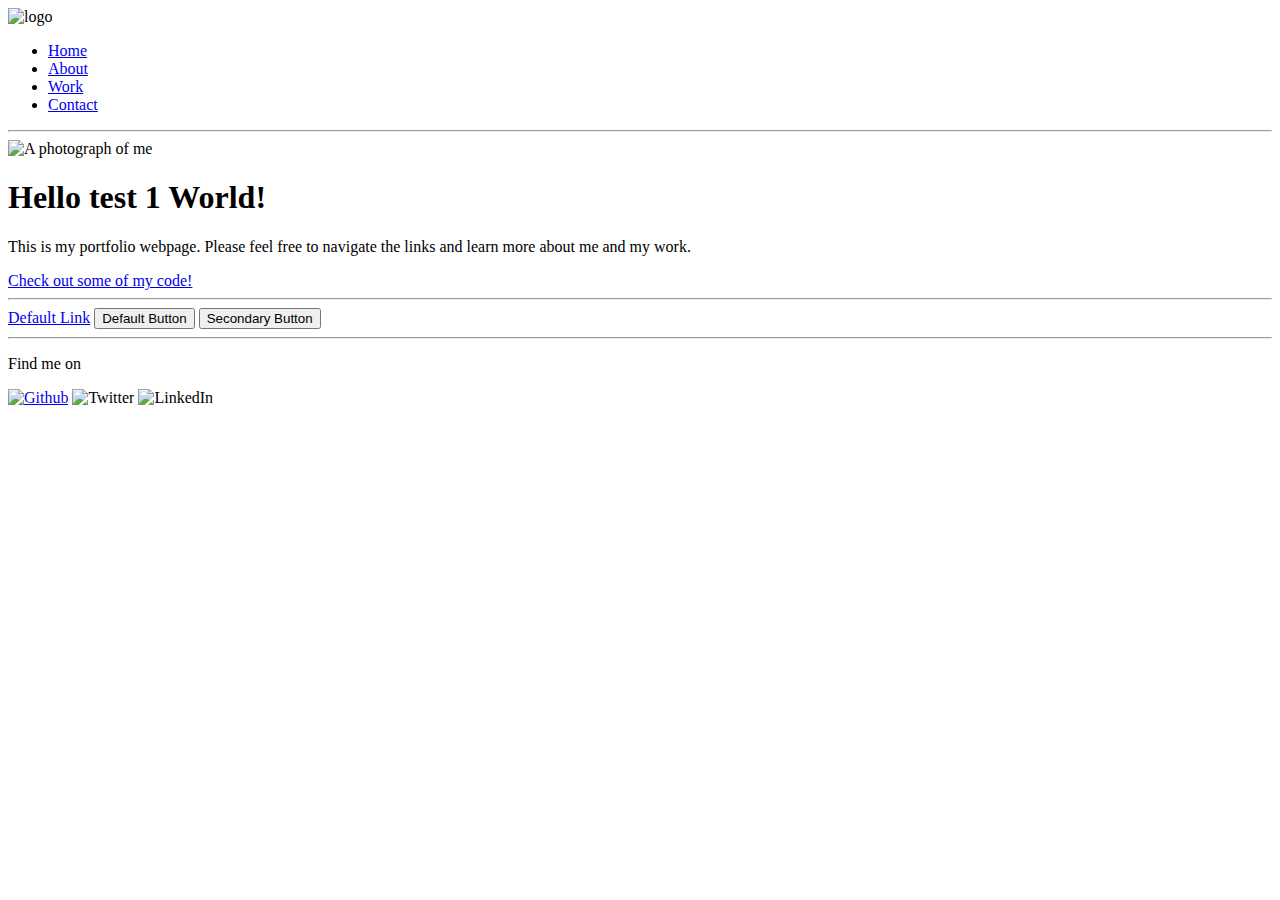
==== index.html @ bc7cd3c5 "initial commit fot testing" ====
<!DOCTYPE html>
<html lang="en">
  <head>
    <meta charset="UTF-8" />
    <meta name="viewport" content="width=device-width, initial-scale=1.0" />
    <title>Filip's Portfolio | Home</title>
    <link rel="shortcut icon" href="img/favicon.ico" type="image/x-icon" />
    <link rel="stylesheet" type="text/css" href="css/normalize.css" />
    <link
      href="https://fonts.googleapis.com/css2?family=Raleway:ital,wght@0,100;0,400;0,700;1,100;1,400;1,700&display=swap"
      rel="stylesheet"
      />
    <link rel="stylesheet" type="text/css" href="css/style.production.css" />
  </head>
  <body>
    <header class="page-header">
      <img src="img/FS-Logo.png" class="page-header__item" alt="logo" />
      <nav role="navigation" class="page-header__item">
        <ul role="menubar" class="navigation-list">
          <li role="presentation">
            <a
              href="index.html"
              role="menuitem"
              class="navigation-list__item navigation-list__item--active">Home</a>
          </li>
          <li role="presentation">
            <a href="about.html" role="menuitem" class="navigation-list__item">About</a>
          </li>
          <li role="presentation">
            <a href="work.html" role="menuitem" class="navigation-list__item">Work</a>
          </li>
          <li role="presentation">
            <a href="contact.html" role="menuitem"
              class="navigation-list__item">Contact</a>
          </li>
        </ul>
      </nav>
    </header>
    <hr />
    <main>
      <section class="profile" role="presentation">
        <img
          src="img/portrait_square.jpg"
          class="profile__portrait"
          alt="A photograph of me"
          />

        <h1 class="profile__heading">Hello test 1 World!</h1>
        <p class="profile__description">
          This is my portfolio <span>webpage</span>. Please feel free to
          navigate the links and learn more about me and my work.
        </p>
        <a href="work.html">Check out some of my code!</a>
      </section>
      <hr class="section-divisor" />
      <section class="buttons-playground" role="link/button style playground">
        <a href="#">Default Link</a>
        <button type="button">Default Button</button>
        <button class="button__secondary">Secondary Button</button>
      </section>
    </main>
    <hr />
    <footer class="page-footer">
      <p>Find me on</p>
      <div class="social-media">
        <a href="https://github.com/Filip-Sazdov" target="_blank">
          <img src="img/iconfinder_github-social-media_765246.svg" alt="Github"
            /></a>
        <img
          src="img/iconfinder_twitter-social-media_765208.svg"
          alt="Twitter"
          />
        <img
          src="img/iconfinder_linkedin-social-media_765228.svg"
          alt="LinkedIn"
          />
      </div>
    </footer>
    <script src="js/tota11y.min.js"></script>
  </body>
</html>
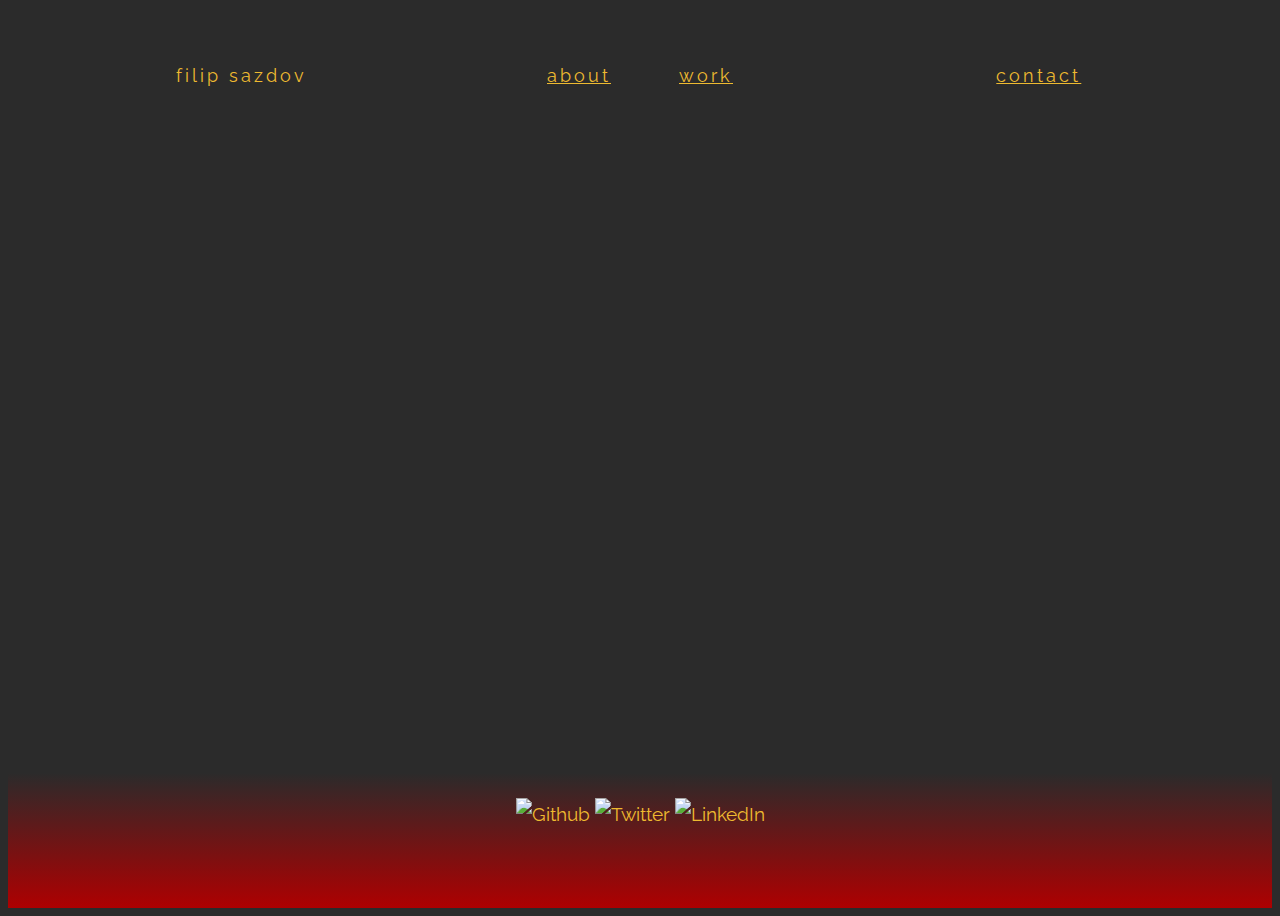
==== commit a85118bc: "styled homepage" ====
--- a/index.html
+++ b/index.html
@@ -1,5 +1,6 @@
 <!DOCTYPE html>
 <html lang="en">
+
   <head>
     <meta charset="UTF-8" />
     <meta name="viewport" content="width=device-width, initial-scale=1.0" />
@@ -8,74 +9,51 @@
     <link rel="stylesheet" type="text/css" href="css/normalize.css" />
     <link
       href="https://fonts.googleapis.com/css2?family=Raleway:ital,wght@0,100;0,400;0,700;1,100;1,400;1,700&display=swap"
-      rel="stylesheet"
-      />
-    <link rel="stylesheet" type="text/css" href="css/style.production.css" />
+      rel="stylesheet" />
+    <link rel="stylesheet" type="text/css" href="css/style.css" />
+    <!-- <link rel="stylesheet" type="text/css" href="css/style.production.css" /> -->
   </head>
+
   <body>
     <header class="page-header">
-      <img src="img/FS-Logo.png" class="page-header__item" alt="logo" />
-      <nav role="navigation" class="page-header__item">
-        <ul role="menubar" class="navigation-list">
-          <li role="presentation">
-            <a
-              href="index.html"
-              role="menuitem"
-              class="navigation-list__item navigation-list__item--active">Home</a>
-          </li>
-          <li role="presentation">
-            <a href="about.html" role="menuitem" class="navigation-list__item">About</a>
-          </li>
-          <li role="presentation">
-            <a href="work.html" role="menuitem" class="navigation-list__item">Work</a>
-          </li>
-          <li role="presentation">
-            <a href="contact.html" role="menuitem"
-              class="navigation-list__item">Contact</a>
-          </li>
-        </ul>
+      <a href="index.html" class="page-header__item
+        page-header__item--active">filip sazdov</a>
+      <nav class="page-header__item">
+        <a href="about.html">about</a>
+        <a href="work.html">work</a>
       </nav>
+      <a href="contact.html" class="page-header__item">contact</a>
     </header>
-    <hr />
     <main>
-      <section class="profile" role="presentation">
-        <img
-          src="img/portrait_square.jpg"
-          class="profile__portrait"
-          alt="A photograph of me"
-          />
+      <div class="animated-name" role="presentation">
+        <h1 class="animated-name__item animated-name__item--left-top-down">Filip</h1>
+        <h1 class="animated-name__item animated-name__item--right-top-down">Sazdov</h1>
+        <h2 class="animated-name__item animated-name__item--left-bottom-up">Web
+          Developer</h2>
+        <h2 class="animated-name__item animated-name__item--right-bottom-up">Located
+          in London, Ontario</h2>
+      </div>
+    </main>
+    <footer class="page-footer">
+      <!-- <p>Find me on</p> -->
+      <div class="social-media">
 
-        <h1 class="profile__heading">Hello test 1 World!</h1>
-        <p class="profile__description">
-          This is my portfolio <span>webpage</span>. Please feel free to
-          navigate the links and learn more about me and my work.
-        </p>
-        <a href="work.html">Check out some of my code!</a>
-      </section>
-      <hr class="section-divisor" />
-      <section class="buttons-playground" role="link/button style playground">
-        <a href="#">Default Link</a>
-        <button type="button">Default Button</button>
-        <button class="button__secondary">Secondary Button</button>
-      </section>
-    </main>
-    <hr />
-    <footer class="page-footer">
-      <p>Find me on</p>
-      <div class="social-media">
         <a href="https://github.com/Filip-Sazdov" target="_blank">
           <img src="img/iconfinder_github-social-media_765246.svg" alt="Github"
-            /></a>
-        <img
-          src="img/iconfinder_twitter-social-media_765208.svg"
-          alt="Twitter"
-          />
-        <img
-          src="img/iconfinder_linkedin-social-media_765228.svg"
-          alt="LinkedIn"
-          />
+            />
+        </a>
+        <a href="https://twitter.com/FilipSazdov" target="_blank">
+          <img src="img/iconfinder_twitter-social-media_765208.svg"
+            alt="Twitter" />
+        </a>
+        <a href="https://www.linkedin.com/in/filip-sazdov" target="_blank">
+          <img src="img/iconfinder_linkedin-social-media_765228.svg"
+            alt="LinkedIn" />
+        </a>
+
       </div>
     </footer>
     <script src="js/tota11y.min.js"></script>
   </body>
-</html>
+
+</html>--- a/css/style.css
+++ b/css/style.css
@@ -0,0 +1,340 @@
+/* 
+Colors used:
+
+Text Color: #EEBA30;
+Primary Color: #2b2b2b;
+Secondary Color: #AE0001;
+
+font-family: 'Raleway', sans-serif;
+*/
+
+:root {
+  --text-color: #EEBA30;
+  --primary-color: #2b2b2b;
+  --secondary-color: #AE0001;
+  --default-font-weight: 400px;
+  --default-font-family: "Raleway", sans-serif;
+}
+
+* {
+  box-sizing: border-box;
+}
+
+body {
+  height: 100vh;
+}
+
+body, header, footer {
+  font-family: var(--default-font-family);
+  font-weight: var(--default-font-weight);
+  font-size: 1.1em;
+  line-height: 1.8;
+  background-color: var(--primary-color);
+}
+
+h1 {
+  font-size: 2em;
+  font-weight: var(--default-font-weight);
+  margin: 0;
+  padding: 0;
+}
+
+h2 {
+  font-size: 1.17em;
+  font-weight: var(--default-font-weight);
+}
+
+.page-header {
+  display: flex;
+  flex-wrap: wrap;
+  width: 90%;
+  height: 15%;
+  margin: 0 auto;
+  padding: 20px;
+  letter-spacing: 3px;
+  justify-content: space-between;
+  align-items: center;
+}
+
+.page-header__item {
+  flex: 0 1 300px;
+  font-size: 1.1rem;
+  text-align: center;
+}
+
+.page-header__item--active {
+  text-decoration: none;
+}
+
+nav a {
+  padding: 0 30px;
+}
+
+a {
+  color: var(--text-color);
+}
+
+/* a:visited {
+  color: var(--secondary-color);
+}  */
+
+a:hover, a:focus {
+  text-decoration: none;
+}
+
+a:active {
+  color: var(--secondary-color);
+}
+
+main {
+  height: 70%;
+}
+
+.animated-name {
+  height: 100%;
+  display: grid;
+  grid-template-columns: repeat(2, 1fr);
+  grid-gap: 1.5em;
+}
+
+.animated-name__item {
+  color: var(--text-color);
+  font-family: inherit;
+}
+
+.animated-name__item--left-top-down {
+  text-align: right;
+  font-size: 15vh;
+  animation: left-top-bottom 4s ease-in-out 0.5s 1 normal forwards;
+  margin: 0;
+  padding: 0;
+  opacity: 0;
+}
+
+@keyframes left-top-bottom {
+  0% {
+    opacity: 0;
+    transform: translateY(0%);
+  }
+  100% {
+    opacity: 1;
+    transform: translateY(45%);
+  }
+}
+
+.animated-name__item--right-top-down {
+  text-align: right;
+  font-size: 15vh;
+  animation: right-top-bottom 4s ease-in-out 0.5s 1 forwards;
+  opacity: 0;
+}
+
+@keyframes right-top-bottom {
+  0% {
+    opacity: 0;
+    transform: translate(0%, 0%);
+  }
+  100% {
+    opacity: 1;
+    transform: translate(-51%, 45%);
+    color: var(--secondary-color);
+  }
+}
+
+.animated-name__item--left-bottom-up {
+  opacity: 0;
+  text-align: right;
+  animation: bottom-move 2s ease-in-out 4s 1 forwards;
+  letter-spacing: 3px;
+}
+
+.animated-name__item--right-bottom-up {
+  opacity: 0;
+  text-align: left;
+  animation: bottom-move 2s ease-in-out 4s 1 forwards;
+  letter-spacing: 3px;
+}
+
+@keyframes bottom-move {
+  0% {
+    opacity: 0;
+    transform: translateY(0%);
+  }
+  100% {
+    opacity: 1;
+    transform: translateY(-15%);
+  }
+}
+
+.page-footer {
+  clear: both;
+  display: flex;
+  flex-direction: column;
+  text-align: center;
+  height: 15%;
+  background: linear-gradient(var(--primary-color), var(--secondary-color));
+}
+
+.social-media {
+  padding-top: 2%;
+}
+
+.social-media a {
+  text-decoration: none;
+}
+
+.button, button {
+  /* overwrites browser defaults and resets the border */
+  border: none;
+  display: inline-block;
+  /* takes the font from the outer container */
+  font-family: var(--default-font-family);
+  /* styles the button */
+  background-color: #357b70;
+  color: var(--text-color);
+  text-decoration: none;
+  padding: 10px;
+  border-radius: 3px;
+  /* width of the border, type, color */
+  border-bottom: 2px solid rgba(0, 0, 0, 0.3);
+  transition: 0.2s opacity;
+}
+
+button:hover, button:focus, .button:hover, .button:focus {
+  /* lets the mouse appear as a hand when hovering over the button */
+  cursor: pointer;
+  /* reduces the opacity of the button to 80% */
+  opacity: 0.8;
+}
+
+.button__secondary {
+  background-color: var(--text-color);
+  color: var(--text-color);
+}
+
+.profile {
+  max-width: 700px;
+  margin: 0 auto;
+  text-align: left;
+  color: var(--text-color);
+  border: 1px solid var(--secondary-color);
+}
+
+.profile__portrait {
+  float: left;
+  width: 300px;
+  margin-right: 40px;
+  border-radius: 50%;
+}
+
+.description {
+  margin: 0 auto;
+  text-align: center;
+}
+
+/* start grid fallback */
+
+.grid__item {
+  display: inline-block;
+  width: 33%;
+}
+
+/* end grid fallback */
+
+@supports (display: grid) {
+  .grid {
+    display: grid;
+    /* grid-template-columns: 300px 300px 300px; fractions are better than pixels - they are responsive */
+    grid-template-columns: 1fr 1fr 1fr;
+    grid-gap: 20px;
+    margin: 0;
+  }
+  .grid__item {
+    background-color: lightgray;
+    width: auto;
+    min-height: auto;
+    margin: 0;
+    padding: 30px;
+  }
+  .grid__item:last-child {
+    grid-column: 3 / 3;
+    grid-row: 1 / 3;
+  }
+}
+
+@media all and (max-width: 500px) {
+  .grid {
+    grid-template-columns: 1fr;
+  }
+}
+
+@media all and (min-width: 500px) and (max-width: 750px) {
+  .grid {
+    grid-template-columns: 1fr 1fr;
+  }
+}
+
+@media all and (max-width: 750px) {
+  .grid {
+    grid-gap: 10px;
+  }
+  .grid__item:last-child {
+    grid-column: auto / auto;
+    grid-row: auto / auto;
+  }
+  h1 {
+    font-size: 22px;
+  }
+}
+
+@keyframes color-change {
+  0% {
+    fill: #edc655;
+  }
+  50% {
+    fill: #fcffad;
+  }
+  100% {
+    fill: #f76414;
+  }
+}
+
+.sun {
+  animation-duration: 4s;
+  animation-name: color-change;
+  animation-iteration-count: infinite;
+  animation-direction: alternate;
+  animation-timing-function: linear;
+  /* animation: 4s color-change infinite alternate linear; */
+}
+
+@keyframes cloud-move {
+  from {
+    transform: translate(0, 50px);
+  }
+  to {
+    transform: translate(200px, 50px);
+  }
+}
+
+.cloud-front {
+  animation-duration: 30s;
+  animation-name: cloud-move;
+  animation-iteration-count: infinite;
+  animation-direction: alternate;
+  animation-timing-function: linear;
+  /* animation: 30s cloud-move infinite alternate linear; */
+}
+
+@keyframes cloud-move-reverse {
+  from {
+    transform: translate(446px, 48px);
+  }
+  to {
+    transform: translate(100px, 48px);
+  }
+}
+
+.cloud-back {
+  animation: 34s cloud-move-reverse infinite alternate linear;
+}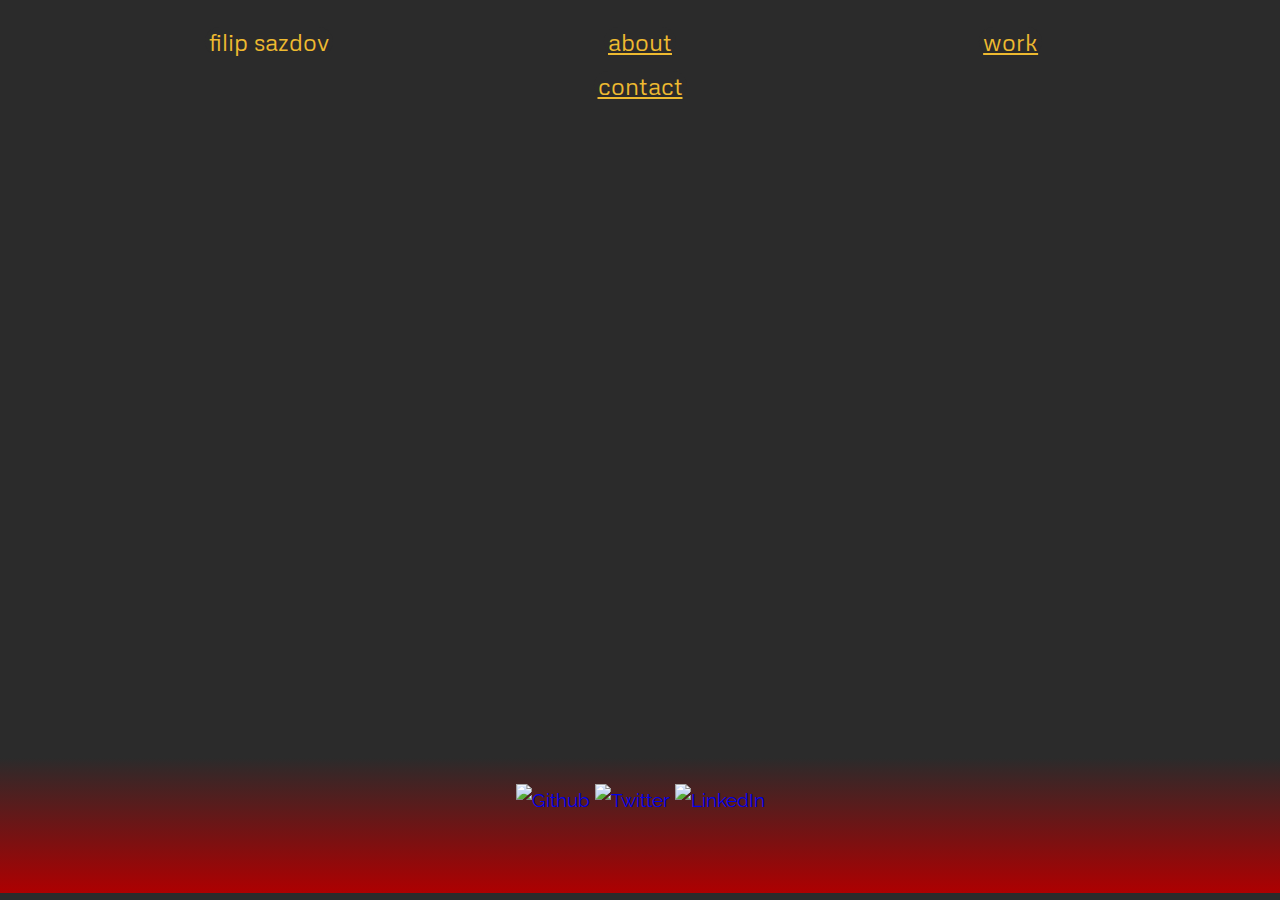
==== commit a1c71dcf: "refactored header for all pages" ====
--- a/index.html
+++ b/index.html
@@ -10,19 +10,37 @@
     <link
       href="https://fonts.googleapis.com/css2?family=Raleway:ital,wght@0,100;0,400;0,700;1,100;1,400;1,700&display=swap"
       rel="stylesheet" />
+    <link
+      href="https://fonts.googleapis.com/css2?family=Carrois+Gothic+SC&display=swap"
+      rel="stylesheet">
+    <link
+      href="https://fonts.googleapis.com/css2?family=Encode+Sans+Semi+Expanded:wght@100;300;400;500&display=swap"
+      rel="stylesheet">
+    <link
+      href="https://fonts.googleapis.com/css2?family=Metrophobic&display=swap"
+      rel="stylesheet">
     <link rel="stylesheet" type="text/css" href="css/style.css" />
     <!-- <link rel="stylesheet" type="text/css" href="css/style.production.css" /> -->
   </head>
 
   <body>
     <header class="page-header">
-      <a href="index.html" class="page-header__item
-        page-header__item--active">filip sazdov</a>
-      <nav class="page-header__item">
-        <a href="about.html">about</a>
-        <a href="work.html">work</a>
+      <nav class="page-header__item navigation">
+        <div class="navigation__item">
+          <a href="index.html" class="navigation__item--active
+            navigation__item--transition">filip
+            sazdov</a>
+        </div>
+        <div class="navigation__item">
+          <a href="about.html" class="navigation__item--transition">about</a>
+        </div>
+        <div class="navigation__item">
+          <a href="work.html" class="navigation__item--transition">work</a>
+        </div>
+        <div class="navigation__item">
+          <a href="contact.html" class="navigation__item--transition">contact</a>
+        </div>
       </nav>
-      <a href="contact.html" class="page-header__item">contact</a>
     </header>
     <main>
       <div class="animated-name" role="presentation">
--- a/css/style.css
+++ b/css/style.css
@@ -5,8 +5,14 @@
 Primary Color: #2b2b2b;
 Secondary Color: #AE0001;
 
+Various fonts I like:
 font-family: 'Raleway', sans-serif;
+font-family: 'Carrois Gothic SC', sans-serif;
+font-family: 'Encode Sans Semi Expanded', sans-serif;
+font-family: 'Metrophobic', sans-serif;
 */
+
+/* default style */
 
 :root {
   --text-color: #EEBA30;
@@ -18,6 +24,8 @@
 
 * {
   box-sizing: border-box;
+  margin: 0;
+  padding: 0;
 }
 
 body {
@@ -44,47 +52,58 @@
   font-weight: var(--default-font-weight);
 }
 
+/* header and navigation style */
+
 .page-header {
-  display: flex;
-  flex-wrap: wrap;
   width: 90%;
-  height: 15%;
+  height: auto;
   margin: 0 auto;
   padding: 20px;
-  letter-spacing: 3px;
-  justify-content: space-between;
+  display: flex;
+  flex-direction: row;
   align-items: center;
 }
 
-.page-header__item {
+.navigation {
+  display: flex;
+  flex: 1 1 auto;
+  flex-wrap: wrap;
+  font-size: 1.5rem;
+  text-align: center;
+  justify-content: space-around;
+  align-items: center;
+}
+
+.navigation__item {
+  padding: 0 30px;
   flex: 0 1 300px;
-  font-size: 1.1rem;
-  text-align: center;
-}
-
-.page-header__item--active {
+}
+
+.navigation__item--transition {
+  border-radius: 15px;
+  background-color: var(--primary-color);
+  color: var(--text-color);
+  padding: 0 4px;
+  font-family: 'Metrophobic', sans-serif;
+  transition: all 0.3s ease-in-out;
+  text-decoration: underline;
+}
+
+.navigation__item--active {
   text-decoration: none;
 }
 
-nav a {
-  padding: 0 30px;
-}
-
-a {
-  color: var(--text-color);
-}
-
-/* a:visited {
+.navigation__item--transition:hover, .navigation__item--transition:focus {
+  text-decoration: none;
   color: var(--secondary-color);
-}  */
-
-a:hover, a:focus {
-  text-decoration: none;
-}
-
-a:active {
-  color: var(--secondary-color);
-}
+  background-color: var(--text-color);
+}
+
+.navigation__item--transition:active {
+  color: var(--text-color);
+}
+
+/* main content style */
 
 main {
   height: 70%;
@@ -105,7 +124,7 @@
 .animated-name__item--left-top-down {
   text-align: right;
   font-size: 15vh;
-  animation: left-top-bottom 4s ease-in-out 0.5s 1 normal forwards;
+  /* animation: left-top-bottom 4s ease-in-out 0.5s 1 normal forwards; */
   margin: 0;
   padding: 0;
   opacity: 0;
@@ -125,7 +144,7 @@
 .animated-name__item--right-top-down {
   text-align: right;
   font-size: 15vh;
-  animation: right-top-bottom 4s ease-in-out 0.5s 1 forwards;
+  /* animation: right-top-bottom 4s ease-in-out 0.5s 1 forwards; */
   opacity: 0;
 }
 
--- a/css/style.production.css
+++ b/css/style.production.css
@@ -0,0 +1,472 @@
+/*
+* Prefixed by https://autoprefixer.github.io
+* PostCSS: v7.0.29,
+* Autoprefixer: v9.7.6
+* Browsers: last 2 version
+*/
+
+/* 
+Colors used:
+
+Text Color: #EEBA30;
+Primary Color: #2b2b2b;
+Secondary Color: #AE0001;
+
+font-family: 'Raleway', sans-serif;
+*/
+
+:root {
+    --text-color: #EEBA30;
+    --primary-color: #2b2b2b;
+    --secondary-color: #AE0001;
+    --default-font-weight: 400px;
+    --default-font-family: "Raleway", sans-serif;
+}
+
+* {
+    -webkit-box-sizing: border-box;
+    box-sizing: border-box;
+}
+
+body {
+    height: 100vh;
+}
+
+body, header, footer {
+    font-family: var(--default-font-family);
+    font-weight: var(--default-font-weight);
+    font-size: 1.1em;
+    line-height: 1.8;
+    background-color: var(--primary-color);
+}
+
+h1 {
+    font-size: 2em;
+    font-weight: var(--default-font-weight);
+    margin: 0;
+    padding: 0;
+}
+
+h2 {
+    font-size: 1.17em;
+    font-weight: var(--default-font-weight);
+}
+
+.page-header {
+    display: -webkit-box;
+    display: -ms-flexbox;
+    display: flex;
+    -ms-flex-wrap: wrap;
+    flex-wrap: wrap;
+    width: 90%;
+    height: 15%;
+    margin: 0 auto;
+    padding: 20px;
+    letter-spacing: 3px;
+    -webkit-box-pack: justify;
+    -ms-flex-pack: justify;
+    justify-content: space-between;
+    -webkit-box-align: center;
+    -ms-flex-align: center;
+    align-items: center;
+}
+
+.page-header__item {
+    -webkit-box-flex: 0;
+    -ms-flex: 0 1 300px;
+    flex: 0 1 300px;
+    font-size: 1.1rem;
+    text-align: center;
+}
+
+.page-header__item--active {
+    text-decoration: none;
+}
+
+nav a {
+    padding: 0 30px;
+}
+
+a {
+    color: var(--text-color);
+}
+
+/* a:visited {
+    color: var(--secondary-color);
+  }  */
+
+a:hover, a:focus {
+    text-decoration: none;
+}
+
+a:active {
+    color: var(--secondary-color);
+}
+
+main {
+    height: 70%;
+}
+
+.animated-name {
+    height: 100%;
+    display: -ms-grid;
+    display: grid;
+    -ms-grid-columns: 1fr 1.5em 1fr;
+    grid-template-columns: repeat(2, 1fr);
+    grid-gap: 1.5em;
+}
+
+.animated-name__item {
+    color: var(--text-color);
+    font-family: inherit;
+}
+
+.animated-name__item--left-top-down {
+    text-align: right;
+    font-size: 15vh;
+    -webkit-animation: left-top-bottom 4s ease-in-out 0.5s 1 normal forwards;
+    animation: left-top-bottom 4s ease-in-out 0.5s 1 normal forwards;
+    margin: 0;
+    padding: 0;
+    opacity: 0;
+}
+
+@-webkit-keyframes left-top-bottom {
+    0% {
+        opacity: 0;
+        -webkit-transform: translateY(0%);
+        transform: translateY(0%);
+    }
+    100% {
+        opacity: 1;
+        -webkit-transform: translateY(45%);
+        transform: translateY(45%);
+    }
+}
+
+@keyframes left-top-bottom {
+    0% {
+        opacity: 0;
+        -webkit-transform: translateY(0%);
+        transform: translateY(0%);
+    }
+    100% {
+        opacity: 1;
+        -webkit-transform: translateY(45%);
+        transform: translateY(45%);
+    }
+}
+
+.animated-name__item--right-top-down {
+    text-align: right;
+    font-size: 15vh;
+    -webkit-animation: right-top-bottom 4s ease-in-out 0.5s 1 forwards;
+    animation: right-top-bottom 4s ease-in-out 0.5s 1 forwards;
+    opacity: 0;
+}
+
+@-webkit-keyframes right-top-bottom {
+    0% {
+        opacity: 0;
+        -webkit-transform: translate(0%, 0%);
+        transform: translate(0%, 0%);
+    }
+    100% {
+        opacity: 1;
+        -webkit-transform: translate(-51%, 45%);
+        transform: translate(-51%, 45%);
+        color: var(--secondary-color);
+    }
+}
+
+@keyframes right-top-bottom {
+    0% {
+        opacity: 0;
+        -webkit-transform: translate(0%, 0%);
+        transform: translate(0%, 0%);
+    }
+    100% {
+        opacity: 1;
+        -webkit-transform: translate(-51%, 45%);
+        transform: translate(-51%, 45%);
+        color: var(--secondary-color);
+    }
+}
+
+.animated-name__item--left-bottom-up {
+    opacity: 0;
+    text-align: right;
+    -webkit-animation: bottom-move 2s ease-in-out 4s 1 forwards;
+    animation: bottom-move 2s ease-in-out 4s 1 forwards;
+    letter-spacing: 3px;
+}
+
+.animated-name__item--right-bottom-up {
+    opacity: 0;
+    text-align: left;
+    -webkit-animation: bottom-move 2s ease-in-out 4s 1 forwards;
+    animation: bottom-move 2s ease-in-out 4s 1 forwards;
+    letter-spacing: 3px;
+}
+
+@-webkit-keyframes bottom-move {
+    0% {
+        opacity: 0;
+        -webkit-transform: translateY(0%);
+        transform: translateY(0%);
+    }
+    100% {
+        opacity: 1;
+        -webkit-transform: translateY(-15%);
+        transform: translateY(-15%);
+    }
+}
+
+@keyframes bottom-move {
+    0% {
+        opacity: 0;
+        -webkit-transform: translateY(0%);
+        transform: translateY(0%);
+    }
+    100% {
+        opacity: 1;
+        -webkit-transform: translateY(-15%);
+        transform: translateY(-15%);
+    }
+}
+
+.page-footer {
+    clear: both;
+    display: -webkit-box;
+    display: -ms-flexbox;
+    display: flex;
+    -webkit-box-orient: vertical;
+    -webkit-box-direction: normal;
+    -ms-flex-direction: column;
+    flex-direction: column;
+    text-align: center;
+    height: 15%;
+    background: -webkit-gradient(linear, left top, left bottom, from(var(--primary-color)), to(var(--secondary-color)));
+    background: linear-gradient(var(--primary-color), var(--secondary-color));
+}
+
+.social-media {
+    padding-top: 2%;
+}
+
+.social-media a {
+    text-decoration: none;
+}
+
+.button, button {
+    /* overwrites browser defaults and resets the border */
+    border: none;
+    display: inline-block;
+    /* takes the font from the outer container */
+    font-family: var(--default-font-family);
+    /* styles the button */
+    background-color: #357b70;
+    color: var(--text-color);
+    text-decoration: none;
+    padding: 10px;
+    border-radius: 3px;
+    /* width of the border, type, color */
+    border-bottom: 2px solid rgba(0, 0, 0, 0.3);
+    -webkit-transition: 0.2s opacity;
+    transition: 0.2s opacity;
+}
+
+button:hover, button:focus, .button:hover, .button:focus {
+    /* lets the mouse appear as a hand when hovering over the button */
+    cursor: pointer;
+    /* reduces the opacity of the button to 80% */
+    opacity: 0.8;
+}
+
+.button__secondary {
+    background-color: var(--text-color);
+    color: var(--text-color);
+}
+
+.profile {
+    max-width: 700px;
+    margin: 0 auto;
+    text-align: left;
+    color: var(--text-color);
+    border: 1px solid var(--secondary-color);
+}
+
+.profile__portrait {
+    float: left;
+    width: 300px;
+    margin-right: 40px;
+    border-radius: 50%;
+}
+
+.description {
+    margin: 0 auto;
+    text-align: center;
+}
+
+/* start grid fallback */
+
+.grid__item {
+    display: inline-block;
+    width: 33%;
+}
+
+/* end grid fallback */
+
+@supports (display: grid) {
+    .grid {
+        display: -ms-grid;
+        display: grid;
+        /* grid-template-columns: 300px 300px 300px; fractions are better than pixels - they are responsive */
+        -ms-grid-columns: 1fr 20px 1fr 20px 1fr;
+        grid-template-columns: 1fr 1fr 1fr;
+        grid-gap: 20px;
+        margin: 0;
+    }
+    .grid__item {
+        background-color: lightgray;
+        width: auto;
+        min-height: auto;
+        margin: 0;
+        padding: 30px;
+    }
+    .grid__item:last-child {
+        -ms-grid-column: 3;
+        grid-column: 3 / 3;
+        -ms-grid-row: 1;
+        -ms-grid-row-span: 2;
+        grid-row: 1 / 3;
+    }
+}
+
+@media all and (max-width: 500px) {
+    .grid {
+        -ms-grid-columns: 1fr;
+        grid-template-columns: 1fr;
+    }
+}
+
+@media all and (min-width: 500px) and (max-width: 750px) {
+    .grid {
+        -ms-grid-columns: 1fr 20px 1fr;
+        grid-template-columns: 1fr 1fr;
+    }
+}
+
+@media all and (max-width: 750px) {
+    .grid {
+        grid-gap: 10px;
+    }
+    .grid__item:last-child {
+        grid-column: auto / auto;
+        grid-row: auto / auto;
+    }
+    h1 {
+        font-size: 22px;
+    }
+}
+
+@-webkit-keyframes color-change {
+    0% {
+        fill: #edc655;
+    }
+    50% {
+        fill: #fcffad;
+    }
+    100% {
+        fill: #f76414;
+    }
+}
+
+@keyframes color-change {
+    0% {
+        fill: #edc655;
+    }
+    50% {
+        fill: #fcffad;
+    }
+    100% {
+        fill: #f76414;
+    }
+}
+
+.sun {
+    -webkit-animation-duration: 4s;
+    animation-duration: 4s;
+    -webkit-animation-name: color-change;
+    animation-name: color-change;
+    -webkit-animation-iteration-count: infinite;
+    animation-iteration-count: infinite;
+    -webkit-animation-direction: alternate;
+    animation-direction: alternate;
+    -webkit-animation-timing-function: linear;
+    animation-timing-function: linear;
+    /* animation: 4s color-change infinite alternate linear; */
+}
+
+@-webkit-keyframes cloud-move {
+    from {
+        -webkit-transform: translate(0, 50px);
+        transform: translate(0, 50px);
+    }
+    to {
+        -webkit-transform: translate(200px, 50px);
+        transform: translate(200px, 50px);
+    }
+}
+
+@keyframes cloud-move {
+    from {
+        -webkit-transform: translate(0, 50px);
+        transform: translate(0, 50px);
+    }
+    to {
+        -webkit-transform: translate(200px, 50px);
+        transform: translate(200px, 50px);
+    }
+}
+
+.cloud-front {
+    -webkit-animation-duration: 30s;
+    animation-duration: 30s;
+    -webkit-animation-name: cloud-move;
+    animation-name: cloud-move;
+    -webkit-animation-iteration-count: infinite;
+    animation-iteration-count: infinite;
+    -webkit-animation-direction: alternate;
+    animation-direction: alternate;
+    -webkit-animation-timing-function: linear;
+    animation-timing-function: linear;
+    /* animation: 30s cloud-move infinite alternate linear; */
+}
+
+@-webkit-keyframes cloud-move-reverse {
+    from {
+        -webkit-transform: translate(446px, 48px);
+        transform: translate(446px, 48px);
+    }
+    to {
+        -webkit-transform: translate(100px, 48px);
+        transform: translate(100px, 48px);
+    }
+}
+
+@keyframes cloud-move-reverse {
+    from {
+        -webkit-transform: translate(446px, 48px);
+        transform: translate(446px, 48px);
+    }
+    to {
+        -webkit-transform: translate(100px, 48px);
+        transform: translate(100px, 48px);
+    }
+}
+
+.cloud-back {
+    -webkit-animation: 34s cloud-move-reverse infinite alternate linear;
+    animation: 34s cloud-move-reverse infinite alternate linear;
+}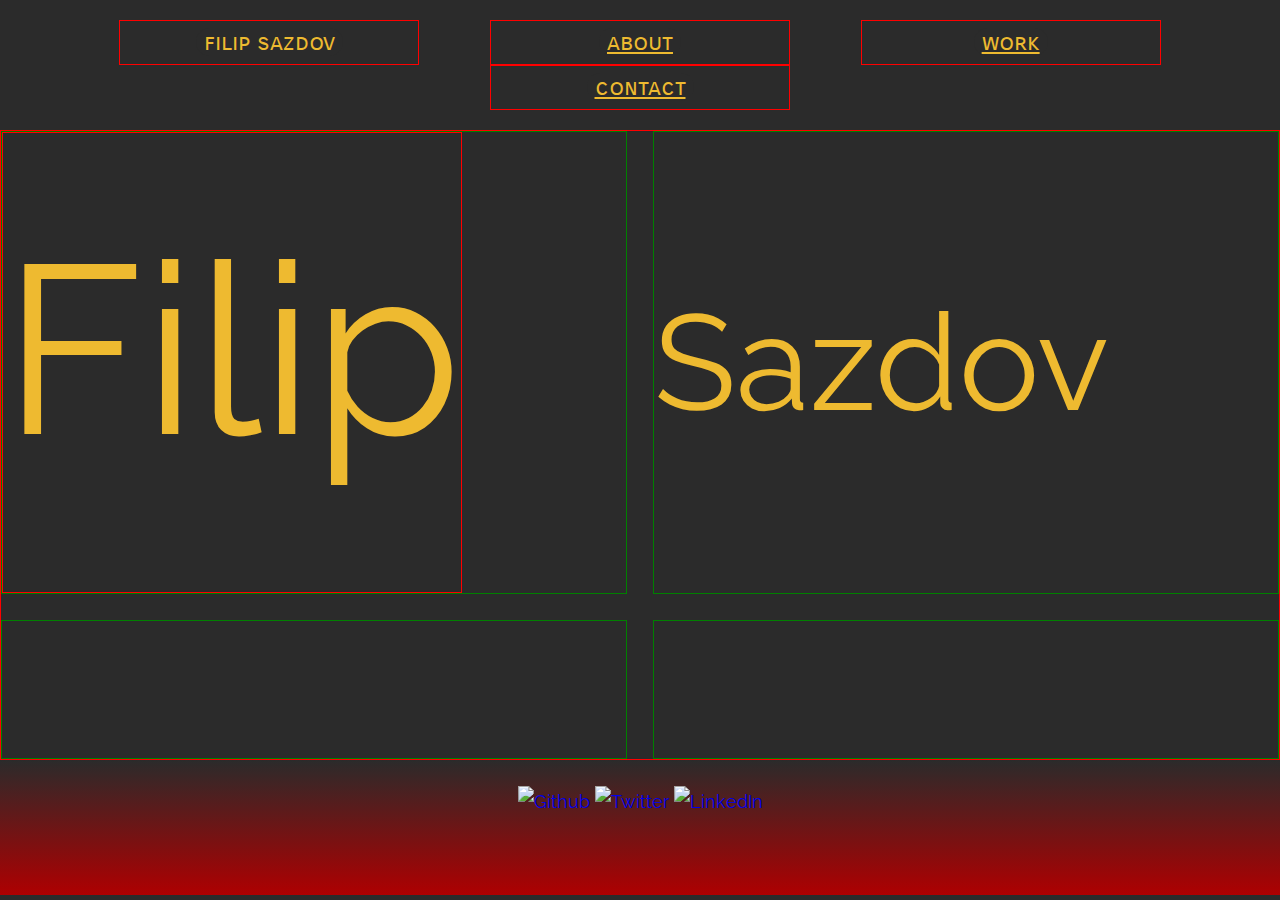
==== commit f77a64bb: "Adjusted header element." ====
--- a/index.html
+++ b/index.html
@@ -44,12 +44,20 @@
     </header>
     <main>
       <div class="animated-name" role="presentation">
-        <h1 class="animated-name__item animated-name__item--left-top-down">Filip</h1>
-        <h1 class="animated-name__item animated-name__item--right-top-down">Sazdov</h1>
-        <h2 class="animated-name__item animated-name__item--left-bottom-up">Web
-          Developer</h2>
-        <h2 class="animated-name__item animated-name__item--right-bottom-up">Located
-          in London, Ontario</h2>
+        <div class="grid animated-name__item">
+          <h1 class="animated-name__item--left-top-down">Filip</h1>
+        </div>
+        <div class="grid animated-name__item">
+          <h1 class="animated-name__item--right-top-down">Sazdov</h1>
+        </div>
+        <div class="grid animated-name__item">
+          <h2 class="animated-name__item--left-bottom-up">Web
+            Developer</h2>
+        </div>
+        <div class="grid animated-name__item">
+          <h2 class="animated-name__item--right-bottom-up">Located
+            in London, Ontario</h2>
+        </div>
       </div>
     </main>
     <footer class="page-footer">
--- a/css/style.css
+++ b/css/style.css
@@ -32,24 +32,11 @@
   height: 100vh;
 }
 
-body, header, footer {
+body {
   font-family: var(--default-font-family);
-  font-weight: var(--default-font-weight);
   font-size: 1.1em;
   line-height: 1.8;
   background-color: var(--primary-color);
-}
-
-h1 {
-  font-size: 2em;
-  font-weight: var(--default-font-weight);
-  margin: 0;
-  padding: 0;
-}
-
-h2 {
-  font-size: 1.17em;
-  font-weight: var(--default-font-weight);
 }
 
 /* header and navigation style */
@@ -77,15 +64,16 @@
 .navigation__item {
   padding: 0 30px;
   flex: 0 1 300px;
+  border: 1px solid red;
+  font-family: 'Carrois Gothic SC', sans-serif;
 }
 
 .navigation__item--transition {
   border-radius: 15px;
   background-color: var(--primary-color);
   color: var(--text-color);
-  padding: 0 4px;
-  font-family: 'Metrophobic', sans-serif;
-  transition: all 0.3s ease-in-out;
+  padding: 0 8px;
+  transition: all 0.4s ease-in-out;
   text-decoration: underline;
 }
 
@@ -95,8 +83,7 @@
 
 .navigation__item--transition:hover, .navigation__item--transition:focus {
   text-decoration: none;
-  color: var(--secondary-color);
-  background-color: var(--text-color);
+  background-color: var(--secondary-color);
 }
 
 .navigation__item--transition:active {
@@ -107,13 +94,30 @@
 
 main {
   height: 70%;
+}
+
+h1 {
+  font-size: 2em;
+  font-weight: var(--default-font-weight);
+  margin: 0;
+  padding: 0;
+}
+
+h2 {
+  font-size: 1.17em;
+  font-weight: var(--default-font-weight);
 }
 
 .animated-name {
   height: 100%;
   display: grid;
-  grid-template-columns: repeat(2, 1fr);
+  grid-template-columns: repeat(2, minmax(200px, 1fr));
   grid-gap: 1.5em;
+  border: 1px solid red;
+}
+
+.grid {
+  border: 1px solid green;
 }
 
 .animated-name__item {
@@ -122,15 +126,17 @@
 }
 
 .animated-name__item--left-top-down {
-  text-align: right;
-  font-size: 15vh;
-  /* animation: left-top-bottom 4s ease-in-out 0.5s 1 normal forwards; */
-  margin: 0;
+  /* justify-self: right; */
+  /* text-align: right; */
+  font-size: 15rem;
+  animation: left-top-bottom 4s ease-in-out 0.5s 1 normal forwards;
+  margin-left: auto;
   padding: 0;
-  opacity: 0;
-}
-
-@keyframes left-top-bottom {
+  opacity: 1;
+  border: 1px solid red;
+}
+
+/* @keyframes left-top-bottom {
   0% {
     opacity: 0;
     transform: translateY(0%);
@@ -139,16 +145,18 @@
     opacity: 1;
     transform: translateY(45%);
   }
-}
+} */
 
 .animated-name__item--right-top-down {
-  text-align: right;
+  /* text-align: right; */
+  /* justify-self: right; */
+  align-self: center;
   font-size: 15vh;
   /* animation: right-top-bottom 4s ease-in-out 0.5s 1 forwards; */
-  opacity: 0;
-}
-
-@keyframes right-top-bottom {
+  opacity: 1;
+}
+
+/* @keyframes right-top-bottom {
   0% {
     opacity: 0;
     transform: translate(0%, 0%);
@@ -158,7 +166,7 @@
     transform: translate(-51%, 45%);
     color: var(--secondary-color);
   }
-}
+} */
 
 .animated-name__item--left-bottom-up {
   opacity: 0;
@@ -263,7 +271,6 @@
 @supports (display: grid) {
   .grid {
     display: grid;
-    /* grid-template-columns: 300px 300px 300px; fractions are better than pixels - they are responsive */
     grid-template-columns: 1fr 1fr 1fr;
     grid-gap: 20px;
     margin: 0;
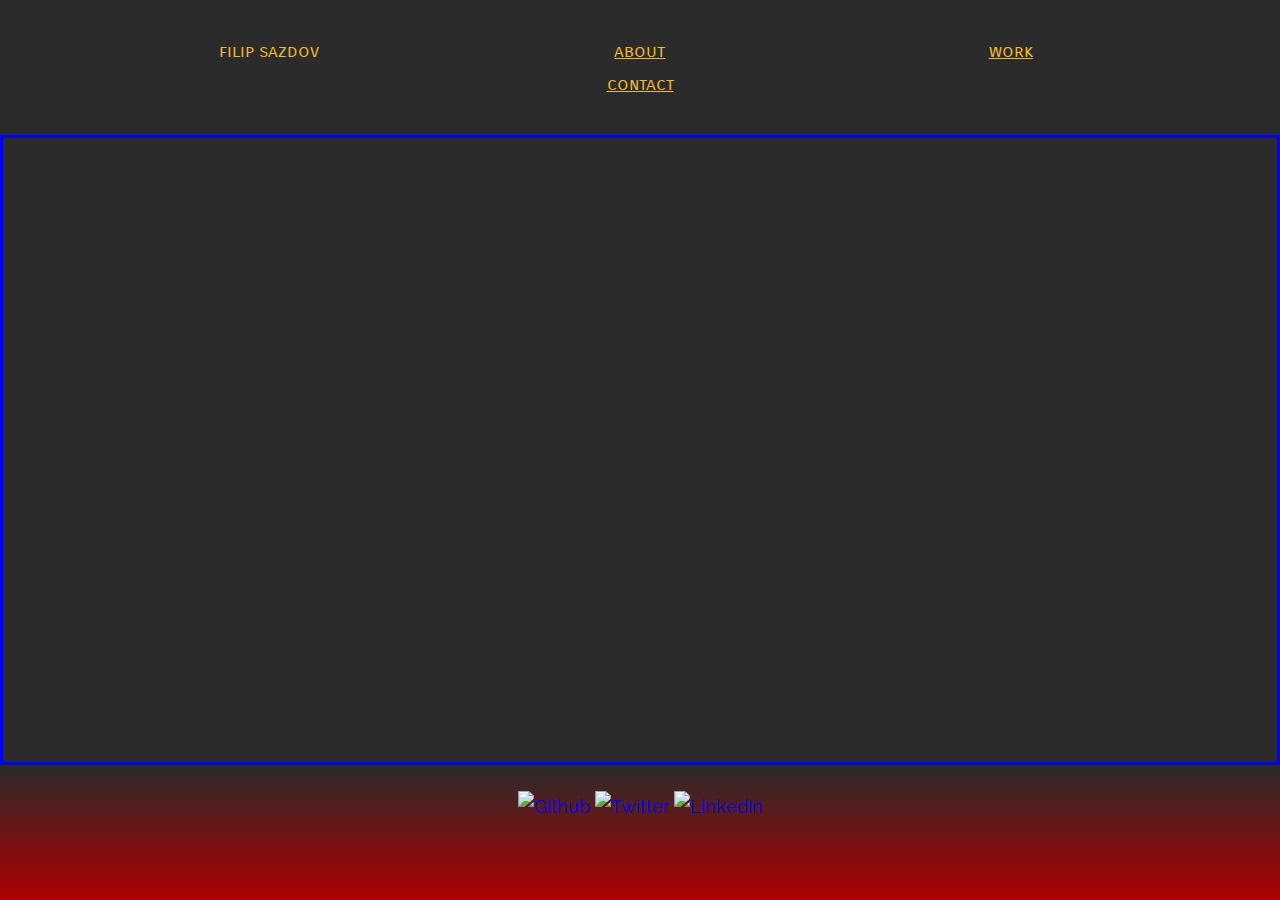
==== commit d535f778: "Fixed portfolio home page." ====
--- a/index.html
+++ b/index.html
@@ -43,20 +43,19 @@
       </nav>
     </header>
     <main>
-      <div class="animated-name" role="presentation">
-        <div class="grid animated-name__item">
-          <h1 class="animated-name__item--left-top-down">Filip</h1>
+      <div class="wrapper" role="presentation">
+        <div class="grid-items">
+          <div id="first-name">Filip</div>
         </div>
-        <div class="grid animated-name__item">
-          <h1 class="animated-name__item--right-top-down">Sazdov</h1>
+        <div class="grid-items">
+          <div id="last-name">Sazdov</div>
         </div>
-        <div class="grid animated-name__item">
-          <h2 class="animated-name__item--left-bottom-up">Web
-            Developer</h2>
+        <div class="grid-items">
+          <div id="occupation">Web
+            Developer</div>
         </div>
-        <div class="grid animated-name__item">
-          <h2 class="animated-name__item--right-bottom-up">Located
-            in London, Ontario</h2>
+        <div class="grid-items">
+          <div id="location">London, Ontario, Canada</div>
         </div>
       </div>
     </main>
@@ -65,7 +64,8 @@
       <div class="social-media">
 
         <a href="https://github.com/Filip-Sazdov" target="_blank">
-          <img src="img/iconfinder_github-social-media_765246.svg" alt="Github"
+          <img src="img/iconfinder_github-social-media_765246.svg"
+            alt="Github"
             />
         </a>
         <a href="https://twitter.com/FilipSazdov" target="_blank">
--- a/css/style.css
+++ b/css/style.css
@@ -43,7 +43,7 @@
 
 .page-header {
   width: 90%;
-  height: auto;
+  height: 15vh;
   margin: 0 auto;
   padding: 20px;
   display: flex;
@@ -55,7 +55,7 @@
   display: flex;
   flex: 1 1 auto;
   flex-wrap: wrap;
-  font-size: 1.5rem;
+  font-size: 2vh;
   text-align: center;
   justify-content: space-around;
   align-items: center;
@@ -64,7 +64,7 @@
 .navigation__item {
   padding: 0 30px;
   flex: 0 1 300px;
-  border: 1px solid red;
+  /* border: 1px solid red; */
   font-family: 'Carrois Gothic SC', sans-serif;
 }
 
@@ -87,99 +87,86 @@
 }
 
 .navigation__item--transition:active {
-  color: var(--text-color);
+  color: var(--primary-color);
 }
 
 /* main content style */
 
 main {
   height: 70%;
-}
-
-h1 {
-  font-size: 2em;
-  font-weight: var(--default-font-weight);
-  margin: 0;
-  padding: 0;
-}
-
-h2 {
-  font-size: 1.17em;
-  font-weight: var(--default-font-weight);
-}
-
-.animated-name {
+  border: 3px solid blue;
+}
+
+.wrapper {
   height: 100%;
   display: grid;
-  grid-template-columns: repeat(2, minmax(200px, 1fr));
-  grid-gap: 1.5em;
-  border: 1px solid red;
-}
-
-.grid {
-  border: 1px solid green;
-}
-
-.animated-name__item {
+  grid-template-columns: 45vw 50vw;
+  grid-template-rows: minmax(200px, 1fr) 25vh;
+  grid-gap: 0 1.5em;
+}
+
+.grid-items {
   color: var(--text-color);
   font-family: inherit;
-}
-
-.animated-name__item--left-top-down {
-  /* justify-self: right; */
-  /* text-align: right; */
-  font-size: 15rem;
-  animation: left-top-bottom 4s ease-in-out 0.5s 1 normal forwards;
-  margin-left: auto;
-  padding: 0;
-  opacity: 1;
-  border: 1px solid red;
-}
-
-/* @keyframes left-top-bottom {
+  position: relative;
+}
+
+#first-name {
+  right: 0;
+  font-size: 6vw;
+  animation: firstName 4s ease-in-out 0.5s 1 forwards;
+}
+
+#first-name, #last-name {
+  position: absolute;
+  opacity: 0;
+}
+
+#last-name {
+  left: 90%;
+  font-size: 1vw;
+  font-weight: bold;
+  animation: lastName 4s ease-in-out 0.5s 1 forwards;
+}
+
+@keyframes firstName {
   0% {
-    opacity: 0;
-    transform: translateY(0%);
+    bottom: 60%;
   }
   100% {
     opacity: 1;
-    transform: translateY(45%);
-  }
-} */
-
-.animated-name__item--right-top-down {
-  /* text-align: right; */
-  /* justify-self: right; */
-  align-self: center;
-  font-size: 15vh;
-  /* animation: right-top-bottom 4s ease-in-out 0.5s 1 forwards; */
-  opacity: 1;
-}
-
-/* @keyframes right-top-bottom {
+    bottom: 0%;
+    font-size: 10vw;
+  }
+}
+
+@keyframes lastName {
   0% {
-    opacity: 0;
-    transform: translate(0%, 0%);
+    bottom: 90%;
   }
   100% {
     opacity: 1;
-    transform: translate(-51%, 45%);
     color: var(--secondary-color);
-  }
-} */
-
-.animated-name__item--left-bottom-up {
+    left: 0%;
+    font-size: 10vw;
+    bottom: 0%;
+  }
+}
+
+#occupation {
+  text-align: right;
+  color: var(--secondary-color);
+  font-weight: bold;
+}
+
+#location {
+  text-align: left;
+}
+
+#occupation, #location {
   opacity: 0;
-  text-align: right;
   animation: bottom-move 2s ease-in-out 4s 1 forwards;
-  letter-spacing: 3px;
-}
-
-.animated-name__item--right-bottom-up {
-  opacity: 0;
-  text-align: left;
-  animation: bottom-move 2s ease-in-out 4s 1 forwards;
-  letter-spacing: 3px;
+  letter-spacing: 1px;
 }
 
 @keyframes bottom-move {
@@ -189,7 +176,7 @@
   }
   100% {
     opacity: 1;
-    transform: translateY(-15%);
+    transform: translateY(-25%);
   }
 }
 
@@ -198,7 +185,7 @@
   display: flex;
   flex-direction: column;
   text-align: center;
-  height: 15%;
+  height: 15vh;
   background: linear-gradient(var(--primary-color), var(--secondary-color));
 }
 
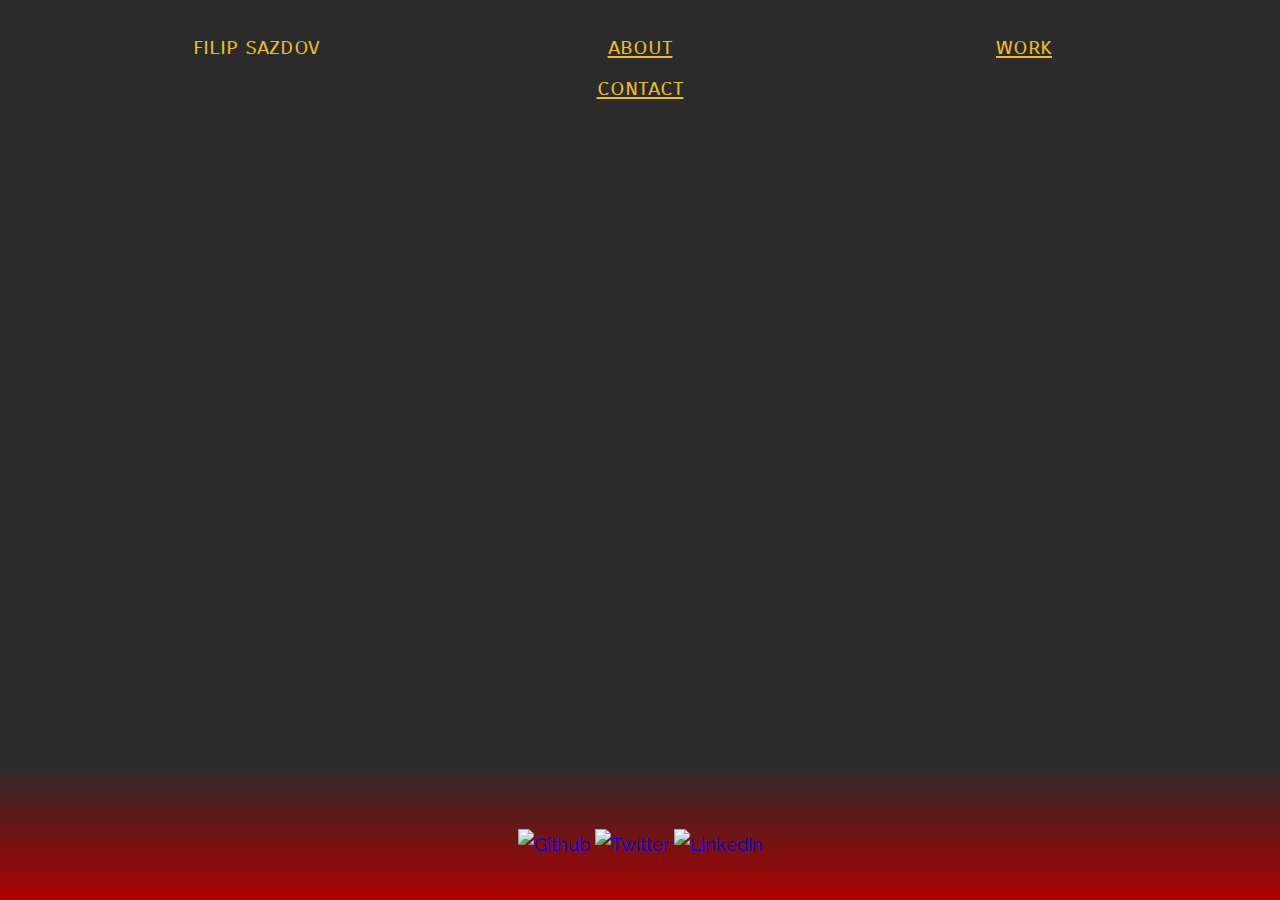
==== commit f294ed9a: "Updated about page." ====
--- a/index.html
+++ b/index.html
@@ -42,7 +42,7 @@
         </div>
       </nav>
     </header>
-    <main>
+    <main id="home-page-main">
       <div class="wrapper" role="presentation">
         <div class="grid-items">
           <div id="first-name">Filip</div>
@@ -55,7 +55,7 @@
             Developer</div>
         </div>
         <div class="grid-items">
-          <div id="location">London, Ontario, Canada</div>
+          <div id="location">London, Canada</div>
         </div>
       </div>
     </main>
@@ -79,7 +79,7 @@
 
       </div>
     </footer>
-    <script src="js/tota11y.min.js"></script>
+    <!-- <script src="js/tota11y.min.js"></script> -->
   </body>
 
 </html>--- a/css/style.css
+++ b/css/style.css
@@ -45,7 +45,6 @@
   width: 90%;
   height: 15vh;
   margin: 0 auto;
-  padding: 20px;
   display: flex;
   flex-direction: row;
   align-items: center;
@@ -55,7 +54,7 @@
   display: flex;
   flex: 1 1 auto;
   flex-wrap: wrap;
-  font-size: 2vh;
+  font-size: 2.5vh;
   text-align: center;
   justify-content: space-around;
   align-items: center;
@@ -64,7 +63,6 @@
 .navigation__item {
   padding: 0 30px;
   flex: 0 1 300px;
-  /* border: 1px solid red; */
   font-family: 'Carrois Gothic SC', sans-serif;
 }
 
@@ -90,18 +88,17 @@
   color: var(--primary-color);
 }
 
-/* main content style */
-
-main {
-  height: 70%;
-  border: 3px solid blue;
+/* main content style home page*/
+
+#home-page-main {
+  height: 70vh;
 }
 
 .wrapper {
   height: 100%;
   display: grid;
   grid-template-columns: 45vw 50vw;
-  grid-template-rows: minmax(200px, 1fr) 25vh;
+  grid-template-rows: 40vh 25vh;
   grid-gap: 0 1.5em;
 }
 
@@ -146,10 +143,10 @@
   }
   100% {
     opacity: 1;
-    color: var(--secondary-color);
     left: 0%;
     font-size: 10vw;
     bottom: 0%;
+    color: var(--secondary-color);
   }
 }
 
@@ -176,14 +173,15 @@
   }
   100% {
     opacity: 1;
-    transform: translateY(-25%);
+    transform: translateY(-75%);
   }
 }
 
 .page-footer {
   clear: both;
   display: flex;
-  flex-direction: column;
+  align-items: center;
+  justify-content: center;
   text-align: center;
   height: 15vh;
   background: linear-gradient(var(--primary-color), var(--secondary-color));
@@ -197,13 +195,37 @@
   text-decoration: none;
 }
 
+/* About page styling */
+
+.description {
+  color: var(--text-color);
+  margin: 0 auto;
+  text-align: center;
+  min-height: 70vh;
+}
+
+.description__heading {
+  margin-bottom: 6vh;
+}
+
+#wrapper-about-page {
+  width: 60%;
+  margin: 0 auto;
+  display: grid;
+  grid-template-columns: repeat( auto-fit, minmax(300px, 1fr));
+  justify-content: center;
+  align-items: center;
+}
+
+.profile__portrait {
+  width: 300px;
+  border-radius: 5%;
+}
+
 .button, button {
-  /* overwrites browser defaults and resets the border */
   border: none;
   display: inline-block;
-  /* takes the font from the outer container */
   font-family: var(--default-font-family);
-  /* styles the button */
   background-color: #357b70;
   color: var(--text-color);
   text-decoration: none;
@@ -224,26 +246,6 @@
 .button__secondary {
   background-color: var(--text-color);
   color: var(--text-color);
-}
-
-.profile {
-  max-width: 700px;
-  margin: 0 auto;
-  text-align: left;
-  color: var(--text-color);
-  border: 1px solid var(--secondary-color);
-}
-
-.profile__portrait {
-  float: left;
-  width: 300px;
-  margin-right: 40px;
-  border-radius: 50%;
-}
-
-.description {
-  margin: 0 auto;
-  text-align: center;
 }
 
 /* start grid fallback */
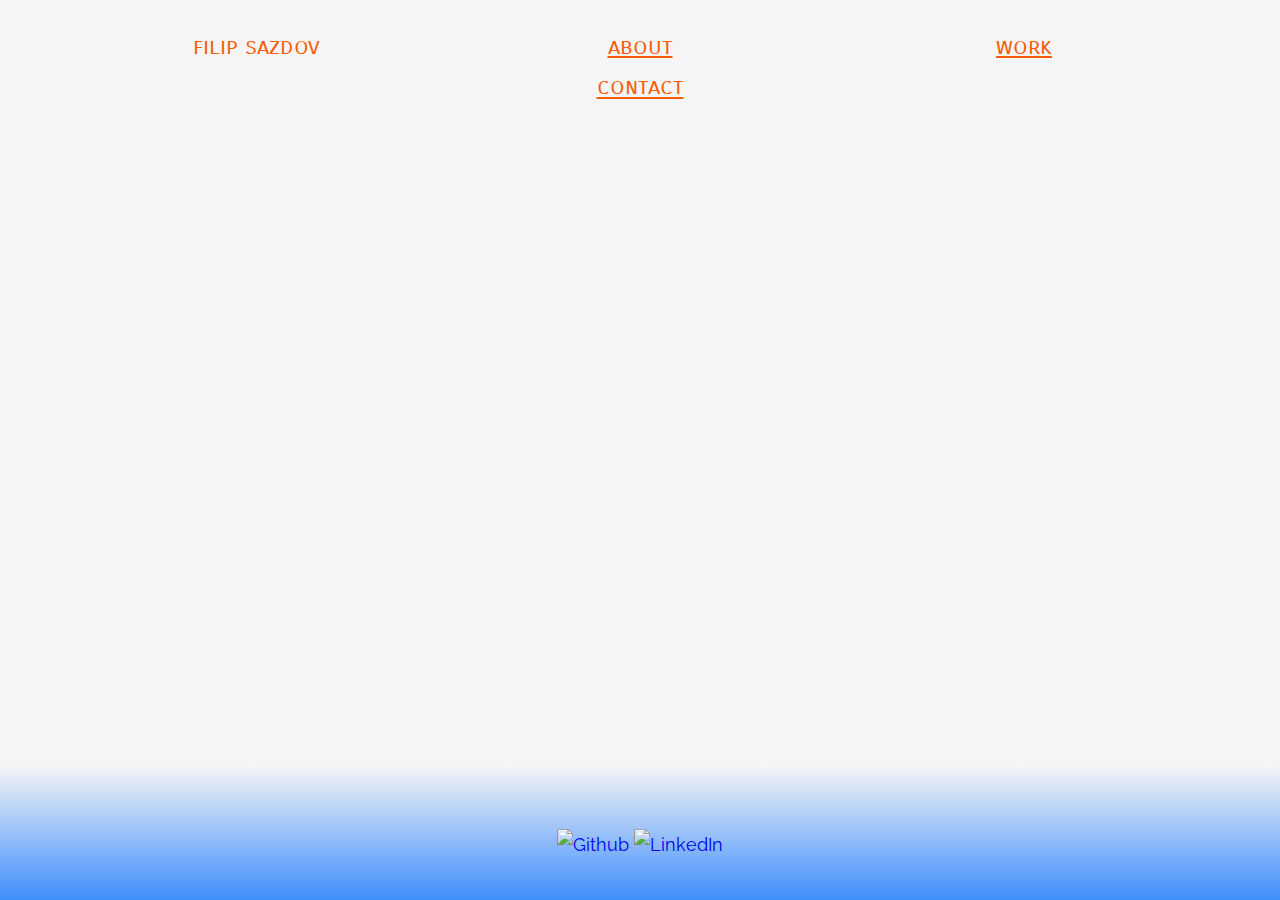
==== commit fe84e400: "Update styles." ====
--- a/index.html
+++ b/index.html
@@ -20,7 +20,6 @@
       href="https://fonts.googleapis.com/css2?family=Metrophobic&display=swap"
       rel="stylesheet">
     <link rel="stylesheet" type="text/css" href="css/style.css" />
-    <!-- <link rel="stylesheet" type="text/css" href="css/style.production.css" /> -->
   </head>
 
   <body>
@@ -55,22 +54,17 @@
             Developer</div>
         </div>
         <div class="grid-items">
-          <div id="location">London, Canada</div>
+          <div id="location">London Canada</div>
         </div>
       </div>
     </main>
     <footer class="page-footer">
-      <!-- <p>Find me on</p> -->
       <div class="social-media">
 
         <a href="https://github.com/Filip-Sazdov" target="_blank">
           <img src="img/iconfinder_github-social-media_765246.svg"
             alt="Github"
             />
-        </a>
-        <a href="https://twitter.com/FilipSazdov" target="_blank">
-          <img src="img/iconfinder_twitter-social-media_765208.svg"
-            alt="Twitter" />
         </a>
         <a href="https://www.linkedin.com/in/filip-sazdov" target="_blank">
           <img src="img/iconfinder_linkedin-social-media_765228.svg"
--- a/css/style.css
+++ b/css/style.css
@@ -1,9 +1,8 @@
 /* 
 Colors used:
-
-Text Color: #EEBA30;
-Primary Color: #2b2b2b;
-Secondary Color: #AE0001;
+Text Color: #F75C03;
+Primary Color: #F5F5F5;
+Secondary Color: #3F8EFC;
 
 Various fonts I like:
 font-family: 'Raleway', sans-serif;
@@ -12,14 +11,16 @@
 font-family: 'Metrophobic', sans-serif;
 */
 
-/* default style */
+/* default styles */
 
 :root {
-  --text-color: #EEBA30;
-  --primary-color: #2b2b2b;
-  --secondary-color: #AE0001;
+  --text-color: #F75C03;
+  --primary-color: #F5F5F5;
+  --secondary-color: #3F8EFC;
   --default-font-weight: 400px;
   --default-font-family: "Raleway", sans-serif;
+  --card-text-color: #202C59;
+  --interesting-pink: #D72483;
 }
 
 * {
@@ -46,7 +47,6 @@
   height: 15vh;
   margin: 0 auto;
   display: flex;
-  flex-direction: row;
   align-items: center;
 }
 
@@ -56,22 +56,21 @@
   flex-wrap: wrap;
   font-size: 2.5vh;
   text-align: center;
-  justify-content: space-around;
   align-items: center;
 }
 
 .navigation__item {
   padding: 0 30px;
-  flex: 0 1 300px;
+  flex: 1 1 300px;
   font-family: 'Carrois Gothic SC', sans-serif;
 }
 
 .navigation__item--transition {
-  border-radius: 15px;
+  border-radius: 25px;
   background-color: var(--primary-color);
   color: var(--text-color);
-  padding: 0 8px;
-  transition: all 0.4s ease-in-out;
+  padding: 0.4rem 1.125rem;
+  transition: all 0.3s ease-in-out;
   text-decoration: underline;
 }
 
@@ -122,7 +121,6 @@
 #last-name {
   left: 90%;
   font-size: 1vw;
-  font-weight: bold;
   animation: lastName 4s ease-in-out 0.5s 1 forwards;
 }
 
@@ -153,7 +151,6 @@
 #occupation {
   text-align: right;
   color: var(--secondary-color);
-  font-weight: bold;
 }
 
 #location {
@@ -164,6 +161,8 @@
   opacity: 0;
   animation: bottom-move 2s ease-in-out 4s 1 forwards;
   letter-spacing: 1px;
+  font-size: 3.5vw;
+  font-weight: bold;
 }
 
 @keyframes bottom-move {
@@ -178,7 +177,6 @@
 }
 
 .page-footer {
-  clear: both;
   display: flex;
   align-items: center;
   justify-content: center;
@@ -199,13 +197,10 @@
 
 .description {
   color: var(--text-color);
-  margin: 0 auto;
-  text-align: center;
   min-height: 70vh;
-}
-
-.description__heading {
-  margin-bottom: 6vh;
+  display: flex;
+  align-items: center;
+  margin-top: 2vh;
 }
 
 #wrapper-about-page {
@@ -215,11 +210,127 @@
   grid-template-columns: repeat( auto-fit, minmax(300px, 1fr));
   justify-content: center;
   align-items: center;
+  gap: 2rem;
+}
+
+#image-grid-item {
+  display: flex;
+  align-items: center;
+  justify-content: flex-end;
+}
+
+#description-paragraph p {
+  text-align: left;
+  line-height: 2.29;
+  width: 18.75rem;
 }
 
 .profile__portrait {
   width: 300px;
   border-radius: 5%;
+}
+
+/* Work page styling */
+
+#grid-section {
+  padding-top: 5vh;
+}
+
+.link-container {
+  display: flex;
+  justify-content: space-between;
+  font-size: 0.8rem;
+  margin-bottom: 1em;
+  ;
+}
+
+.screenshot {
+  width: 100%;
+  padding-top: 1.5rem;
+}
+
+.screenshot:hover {
+  transition: all .4s ease-in;
+  opacity: 1;
+  transform: scale(3);
+}
+
+.project-description {
+  height: 300px;
+  font-size: 0.9em;
+}
+
+/* start grid fallback */
+
+.grid__item {
+  display: inline-block;
+  width: 33%;
+}
+
+/* end grid fallback */
+
+@supports (display: grid) {
+  .grid {
+    display: grid;
+    grid-template-columns: repeat(3, 25rem);
+    justify-content: center;
+    grid-gap: 2rem;
+  }
+  .grid__item {
+    background-color: var(--text-color);
+    color: var(--card-text-color);
+    width: auto;
+    padding: 2.5rem;
+    display: flex;
+    flex-direction: column;
+    justify-content: space-between;
+    font-family: 'Metrophobic', sans-serif;
+  }
+}
+
+.contact-links-container {
+  display: flex;
+  justify-content: center;
+  align-items: center;
+  height: 85vh;
+  border-top: 1px solid var(--secondary-color);
+}
+
+@media all and (max-width: 500px) {
+  .grid {
+    grid-template-columns: 1fr;
+  }
+}
+
+@media all and (min-width: 500px) and (max-width: 750px) {
+  .grid {
+    grid-template-columns: 1fr 1fr;
+  }
+}
+
+@media all and (max-width: 750px) {
+  .grid {
+    grid-gap: 10px;
+  }
+  .grid__item:last-child {
+    grid-column: auto / auto;
+    grid-row: auto / auto;
+  }
+  h1 {
+    font-size: 22px;
+  }
+}
+
+@keyframes color-change {
+  0% {
+    fill: #edc655;
+  }
+  50% {
+    fill: #fcffad;
+  }
+  100% {
+    fill: #f76414;
+  }
 }
 
 .button, button {
@@ -248,72 +359,6 @@
   color: var(--text-color);
 }
 
-/* start grid fallback */
-
-.grid__item {
-  display: inline-block;
-  width: 33%;
-}
-
-/* end grid fallback */
-
-@supports (display: grid) {
-  .grid {
-    display: grid;
-    grid-template-columns: 1fr 1fr 1fr;
-    grid-gap: 20px;
-    margin: 0;
-  }
-  .grid__item {
-    background-color: lightgray;
-    width: auto;
-    min-height: auto;
-    margin: 0;
-    padding: 30px;
-  }
-  .grid__item:last-child {
-    grid-column: 3 / 3;
-    grid-row: 1 / 3;
-  }
-}
-
-@media all and (max-width: 500px) {
-  .grid {
-    grid-template-columns: 1fr;
-  }
-}
-
-@media all and (min-width: 500px) and (max-width: 750px) {
-  .grid {
-    grid-template-columns: 1fr 1fr;
-  }
-}
-
-@media all and (max-width: 750px) {
-  .grid {
-    grid-gap: 10px;
-  }
-  .grid__item:last-child {
-    grid-column: auto / auto;
-    grid-row: auto / auto;
-  }
-  h1 {
-    font-size: 22px;
-  }
-}
-
-@keyframes color-change {
-  0% {
-    fill: #edc655;
-  }
-  50% {
-    fill: #fcffad;
-  }
-  100% {
-    fill: #f76414;
-  }
-}
-
 .sun {
   animation-duration: 4s;
   animation-name: color-change;
